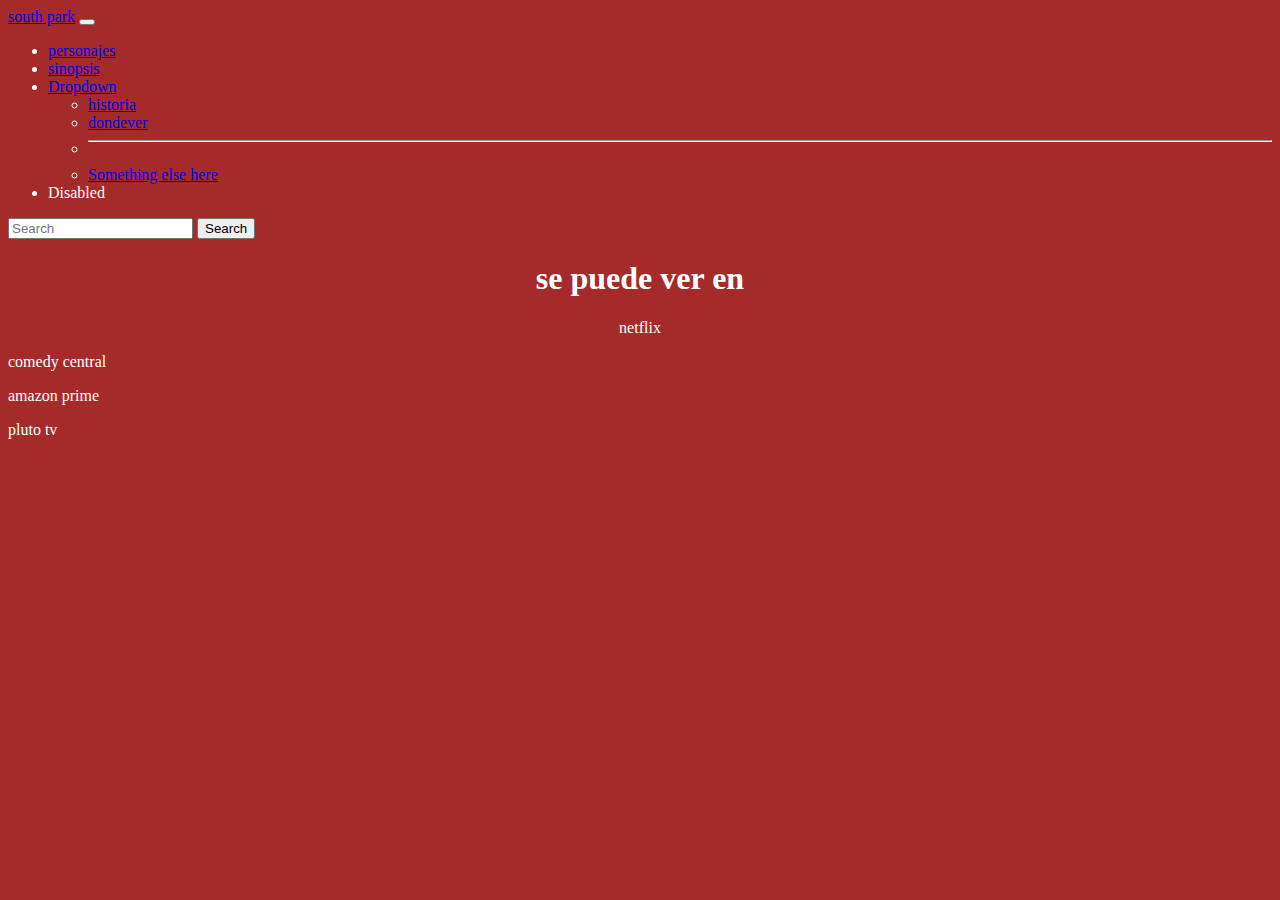
==== dondever.html @ c93fb9c5 "index" ====
<!DOCTYPE html>
<html lang="en">
<head>
    <meta charset="UTF-8">
    <meta http-equiv="X-UA-Compatible" content="IE=edge">
    <meta name="viewport" content="width=device-width, initial-scale=1.0">
    <title>south park</title>
    <link href="https://cdn.jsdelivr.net/npm/bootstrap@5.1.3/dist/css/bootstrap.min.css" rel="stylesheet" integrity="sha384-1BmE4kWBq78iYhFldvKuhfTAU6auU8tT94WrHftjDbrCEXSU1oBoqyl2QvZ6jIW3" crossorigin="anonymous">
    <link rel="stylesheet" href="estilos.css">
</head>
<body class="fondo texto">
    <header>
        <nav class="navbar navbar-expand-lg navbar-dark bg-danger">
            <div class="container-fluid">
              <a class="navbar-brand" href="#">south park</a>
              <button class="navbar-toggler" type="button" data-bs-toggle="collapse" data-bs-target="#navbarSupportedContent" aria-controls="navbarSupportedContent" aria-expanded="false" aria-label="Toggle navigation">
                <span class="navbar-toggler-icon"></span>
              </button>
              <div class="collapse navbar-collapse" id="navbarSupportedContent">
                <ul class="navbar-nav me-auto mb-2 mb-lg-0">
                  <li class="nav-item">
                    <a class="nav-link active" aria-current="page" href="personajes.html"target lind>personajes</a>
                  </li>
                  <li class="nav-item">
                    <a class="nav-link" href="index.html">sinopsis</a>
                  </li>
                  <li class="nav-item dropdown">
                    <a class="nav-link dropdown-toggle" href="#" id="navbarDropdown" role="button" data-bs-toggle="dropdown" aria-expanded="false">
                      Dropdown
                    </a>
                    <ul class="dropdown-menu" aria-labelledby="navbarDropdown">
                      <li><a class="dropdown-item" href="historia.html">historia</a></li>
                      <li><a class="dropdown-item" href="dondever.html">dondever</a></li>
                      <li><hr class="dropdown-divider"></li>
                      <li><a class="dropdown-item" href="#">Something else here</a></li>
                    </ul>
                  </li>
                  <li class="nav-item">
                    <a class="nav-link disabled">Disabled</a>
                  </li>
                </ul>
                <form class="d-flex">
                  <input class="form-control me-2" type="search" placeholder="Search" aria-label="Search">
                  <button class="btn btn-outline-success" type="submit">Search</button>
                </form>
              </div>
            </div>
          </nav>
    </header>

    <main>
        <div class="container">
            <div class="row">
                <h1 class="mt 5 titulo">se puede ver en</h1>
                
<p class="mt-5 titulo">netflix</p>
<p>comedy central</p>
<p>amazon prime</p>
<p>pluto tv</p>
            </div>
            </div>
    </main>

    <footer>

    </footer>
    <script src="https://cdn.jsdelivr.net/npm/bootstrap@5.1.3/dist/js/bootstrap.bundle.min.js" integrity="sha384-ka7Sk0Gln4gmtz2MlQnikT1wXgYsOg+OMhuP+IlRH9sENBO0LRn5q+8nbTov4+1p" crossorigin="anonymous"></script>
</body>
</html>
---- estilos.css ----
.fondo{
    background-color: brown;
}
.texto{
    color: white;

}
.titulo{
    text-align: center;
}
.fuente{ font-family: 'Oswald', sans-serif;

}
.fuente2{
    font-family: 'Titillium Web', sans-serif;
}
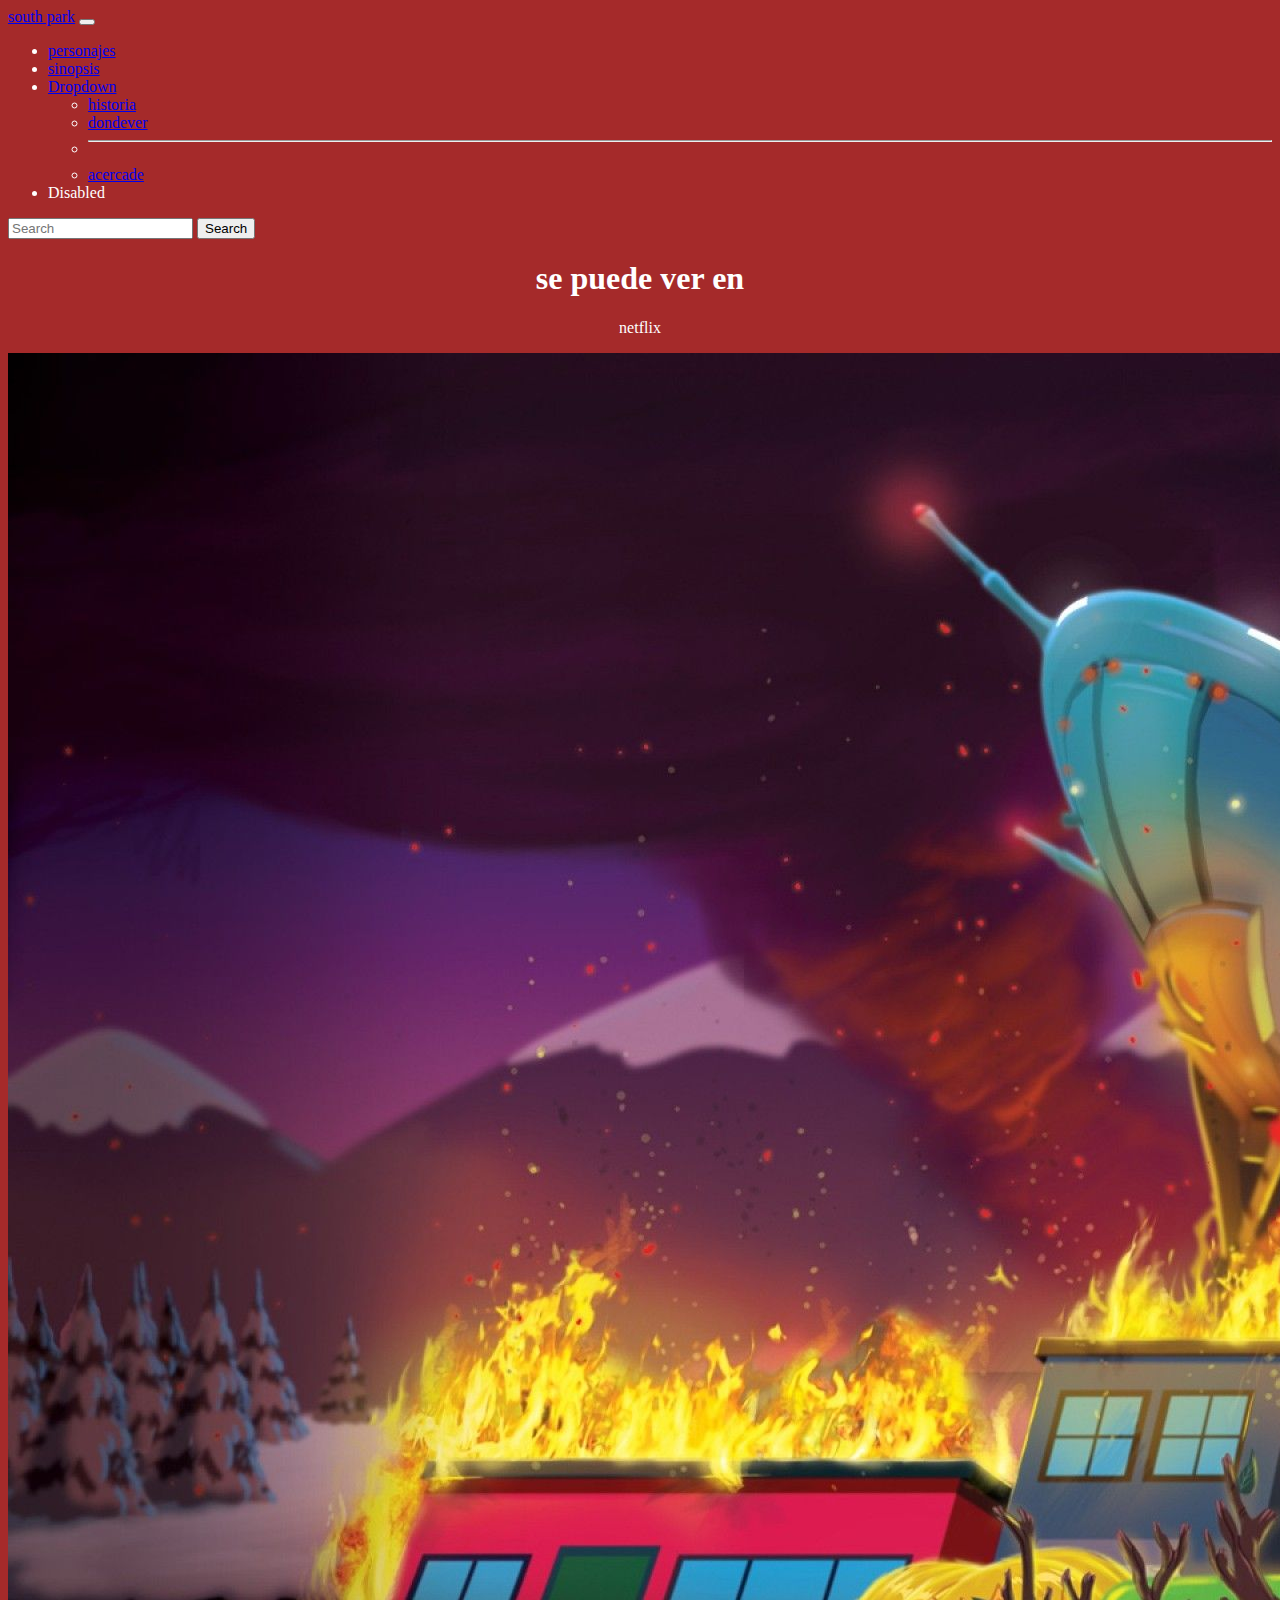
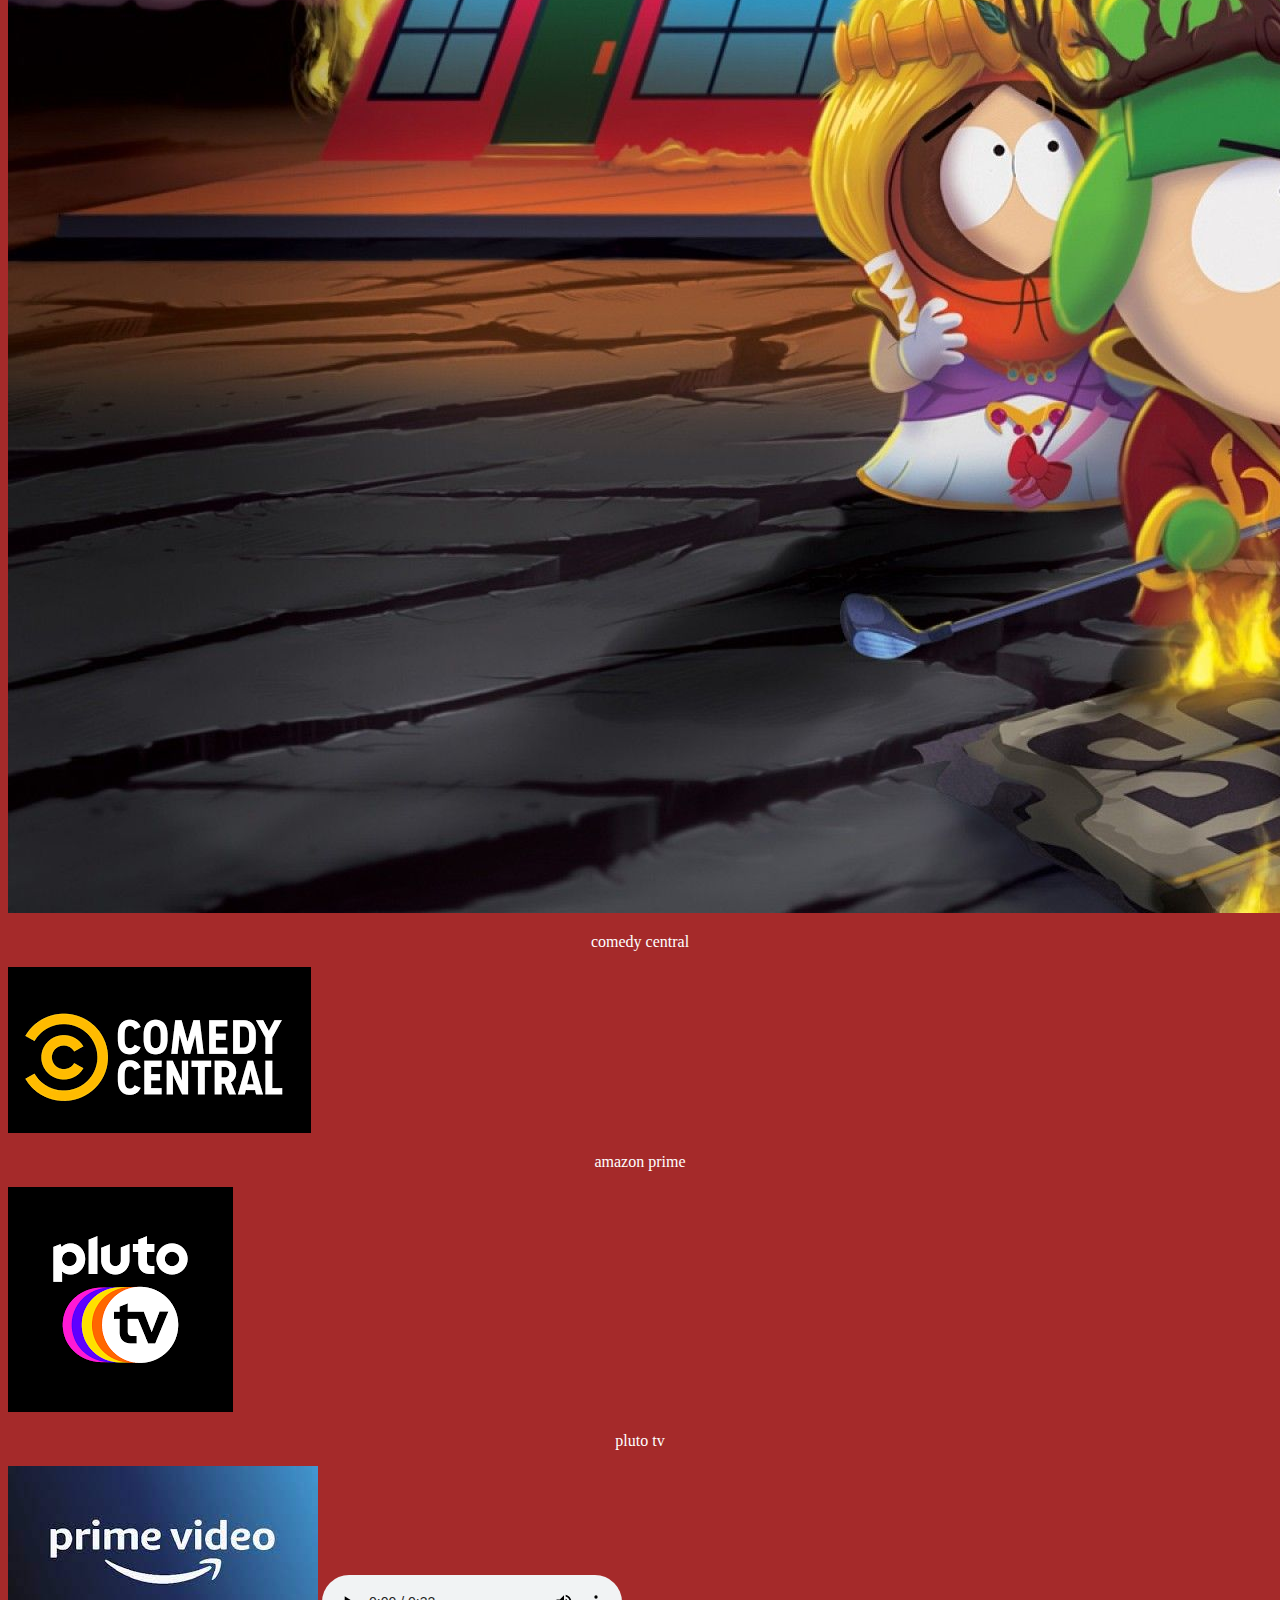
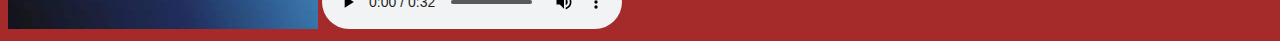
==== commit 3861d7c4: "se a" ====
--- a/dondever.html
+++ b/dondever.html
@@ -32,7 +32,7 @@
                       <li><a class="dropdown-item" href="historia.html">historia</a></li>
                       <li><a class="dropdown-item" href="dondever.html">dondever</a></li>
                       <li><hr class="dropdown-divider"></li>
-                      <li><a class="dropdown-item" href="#">Something else here</a></li>
+                      <li><a class="dropdown-item" href="acercade.html">acercade</a></li>
                     </ul>
                   </li>
                   <li class="nav-item">
@@ -54,9 +54,14 @@
                 <h1 class="mt 5 titulo">se puede ver en</h1>
                 
 <p class="mt-5 titulo">netflix</p>
-<p>comedy central</p>
-<p>amazon prime</p>
-<p>pluto tv</p>
+<a href="https://www.netflix.com/co/"><img src="img/a66f4b67ca04405d5be41e23e64df193.png" alt="" class="w-100 img-fluid"></a>
+<p class="mt-5 titulo">comedy central</p>
+<a href="https://www.comedycentral.la/"><img src="img/cc.png" alt="" class="w-100 img fluid"></a>
+<p class="mt-5 titulo">amazon prime</p>
+<a href="https://www.primevideo.com/?ref_=dvm_pds_amz_co_dc_s_g_mkw_sotMk9rcm-dc_pcrid_196264805428&mrntrk=slid__pgrid_42306243568_pgeo_1003654_x__ptid_kwd-45697133742"> <img src="img/pt.png" alt="" class="w-100 img-fluid"></a>
+<p class="mt-5 titulo"> pluto tv</p>
+<a href="https://pluto.tv/en/live-tv/pluto-tv-cine-estelar-1?utm_source=Google&utm_medium=Paid_Search&utm_campaign=10000211&utm_content=10000522&gclid=EAIaIQobChMIzP2ruquZ9gIVlcSGCh3jDgGaEAAYASAAEgJIvPD_BwE"><img src="img/descarga.png" alt="" class="w-100 img-fluid"></a>
+<audio src="audio/y2meta.com - Season 17 (Intro) - SOUTH PARK (128 kbps).mp3" controls></audio>
             </div>
             </div>
     </main>
@@ -65,5 +70,6 @@
 
     </footer>
     <script src="https://cdn.jsdelivr.net/npm/bootstrap@5.1.3/dist/js/bootstrap.bundle.min.js" integrity="sha384-ka7Sk0Gln4gmtz2MlQnikT1wXgYsOg+OMhuP+IlRH9sENBO0LRn5q+8nbTov4+1p" crossorigin="anonymous"></script>
+
 </body>
 </html>